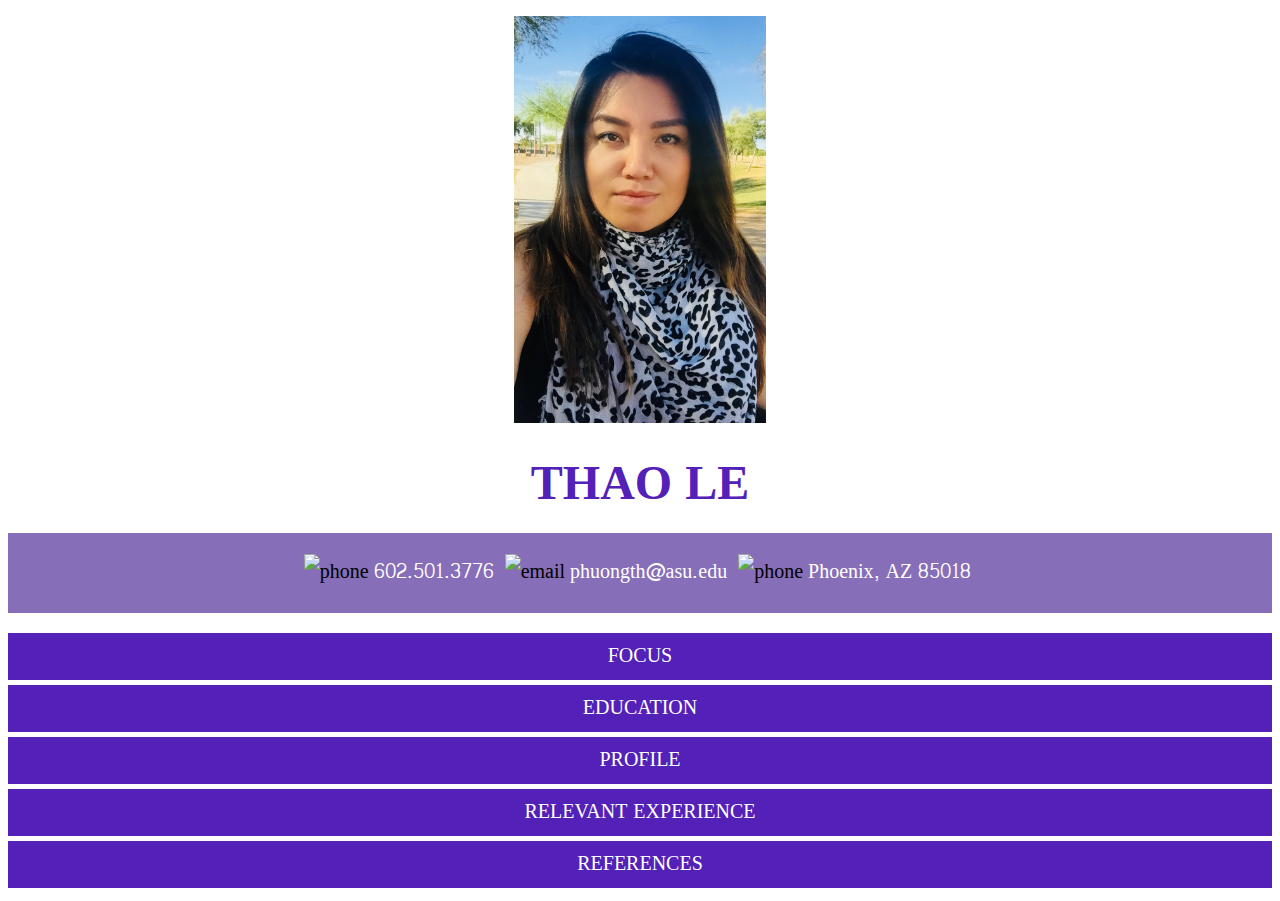
==== index.html @ 74590e68 "hi" ====
<!DOCTYPE html>
<html>
  <head>
    <link href='https://fonts.googleapis.com/css?family=Raleway' rel='stylesheet'>
    <link href='https://fonts.googleapis.com/css?family=Siemreap' rel='stylesheet'>
    <link href='styles.css' rel='stylesheet'>
    <title>Thao Le Resume</title>
  </head>
  



  <body>
    <div>
      <p><img src="./Headshot.jpg" alt="Headshot of Thao Le" class="center" width=20% height=20%></p>
      <h1>THAO LE</h1>
    </div>
    <div style="background-color: #876eb8; padding:5px; margin-bottom:20px">
      <h2><img src="https://cdn.onlinewebfonts.com/svg/img_250142.png" alt="phone" height=20px><a href="tel:602-501-3776">602.501.3776</a>
        <img src="https://static.thenounproject.com/png/12633-200.png" alt="email" height=20px><a href="mailto:phuongth@asu.edu">phuongth@asu.edu</a>
        <img src="https://i.dlpng.com/static/png/4069443-logo-maison-png-3-png-image-maison-png-512_512_preview.png" alt="phone" height=20px><a href="https://goo.gl/maps/dXLsofmzJtzz1F4w8" target="_blank">Phoenix, AZ 85018</a></h2>
    </div>
    <section id="accordion">
			<div>
				<input type="checkbox" id="check-1" />
				<label for="check-1">FOCUS</label>
				<article>
            <p>Wield my detail-oriented creativity, big picture problem-solving, and passion for education to drive results by cultivating a stress-free, engaging environment for learning</p>
				</article>
			</div>
			<div>
				<input type="checkbox" id="check-2" />
				<label for="check-2">EDUCATION</label>
				<article>
          <table>
            <tr>
              <th>School</th><th>Description</th><th>Year</th>
            </tr>
            <tr>
              <td>Arizona State University</td><td>Bachelor of Arts, Digital Culture, in progress</td><td>2017-present</td>
            </tr>
            <tr>
              <td>Glendale Community College</td><td>Prerequisite studies</td><td>2008-2010</td>
            </tr>
          </table>
				</article>
			</div>
			<div>
				<input type="checkbox" id="check-3" />
				<label for="check-3">PROFILE</label>
				<article>
          <ul>
            <li>Proficiency with various learning management system technologies</li>
            <li>Accomplished educational material developer for school children and adult learners</li>
            <li>Solid grasp of learning theory, comprehension testing, and grade reporting</li>
            <li>Strong technical command of the English language</li>
          </ul>
				</article>
			</div>
      <div>
				<input type="checkbox" id="check-4" />
				<label for="check-4">RELEVANT EXPERIENCE</label>
				<article>
          <ol type="I">
          <li class="title">INSTRUCTIONAL DESIGNER; LMS ADMIN // <em>2015 – present</em></li>
          <p class="company">American Express Company - Financial Intelligence Unit</p>
          <ul>
            <li>Create eLearning and blended learning programs based on ADDIE model and androgogical principles;</l>
            <li>Consult on wider learning initiatives to reduce manual involvment in training delivery;</li>
            <li>Establish and document training procedures</li>
            <li>Administer peer training in eLearning design and LMS administration</li>
            <li>Provide trainer coaching and feedback</li>
            <li>Provide creative solutions for career development</li>
          </ul>
          <p class="Achievements">Key Achievements</p>
          <ul>
            <li>Pioneer organization’s training program, producing five eLearning modules and successfully implementing blended learning model within one year of hire </li>
            <li>Increased AML program agility and transparency by implementing state of the art training solutions in multiple formats and transitioning manual tasks to automation </li>
          </ul>
          <li class="title">LEAD INSTRUCTIONAL DESIGNER // <em>2013 – 2015</em></li>
          <p class="company">Pace Americas, Ltd. servicing AT&T U-verse</p>
          <ul>
            <li>Project lead for over a dozen complete original training programs for new hires, continuing education, and leadership;</li>
            <li>Successfully implement blended learning model for on- and off-site learners;</li>
            <li>Establish and maintain an internal and external LMS;</li>
            <li>Partner with leadership to align, define and document process across 3 sites</li>
          </ul>
          <p class="Achievements">Key Achievements</p>
          <ul>
            <li>Increase training throughput from 55% to 75% in one fiscal year</li>
            <li>Create 10 new curricula with limited resources and tight deadlines</l1>
          </ul>

          <li class="title">INSTRUCTIONAL ASSISTANT PRIMARY I // <em>2008-2011</em></li>
          <p class="company">Alhambra School District</p>
          <ul>
            <li>Develop learning and testing material based on a state provided rubric</li>
            <li>Carry out administrative tasks while class is being conducted
          </ul>
          <p class="Achievements">Key Achievements</p>
          <ul>
            <li>Advance a class of English Language Learners to reading a minimum of 60 words per minute within a 9-month school year</li>
          </ol>
				</article>
			</div>
      <div>
				<input type="checkbox" id="check-5" />
				<label for="check-5">REFERENCES</label>
				<article>
          <ul>
          <li>Nadine Boisnier  //  310.435.5953  //  nadine.boisnier@aexp.com</li>
          <li>Jackie Parr  //  480.734.4753  //  pilzejax@protonmail.com</li>
				</article>
			</div>
		</section>
  </body>
</html>
---- styles.css ----
h1, h2 {
  font-family: 'Siemreap', serif;
  font-weight: normal;
  text-align: center;
}
a {
  color: white;
  padding: 5px;
  text-decoration: none;
}
h1 {
  font-size: 300%;
  font-weight: bold;
  color: #5321b8;
  margin: 5px;
  }
h2 {
  font-size: 1.25em;
  min-width: 300px;
}
p, ul, th, td {
  font-size: 1em;
  font-family: 'Raleway', sans-serif;
}
table, th, td {
  border: 0px solid black;
  border-collapse: collapse;
}
th, td {
  padding: 8px;
}
th {
  color: #876eb8;
}
table {
  margin-left: auto;
  margin-right: auto;
}
li.title {
  font-weight: bold;
  font-size: 1.1em;
  color: #876eb8;
}
p.company, p.Achievements {
  font-size: 1em;
  font-family: 'Siemreap',serif;
  font-style: italic;
  margin-top: 0px;
  margin-bottom: 0px;
}
p.Achievements {
  margin-top: 5px;
}
.center {
  display: block;
  margin-left: auto;
  margin-right: auto;
}
#accordion input {
   display: none;
}
#accordion label {
  font-family: 'Siemreap', serif;
  font-weight: normal;
  font-size: 1.25em;
  text-align: center;
  color: white;
  background-color: #5321b8;
  padding: 5px;
  min-width: 300px;
  cursor: pointer;
  display: block;
  margin-bottom: .25em;
  z-index: 20;
}
#accordion label:hover {
  background: #876eb8;
}
#accordion input:checked + label {
  background: #876eb8;
  border-bottom-right-radius: 0;
  border-bottom-left-radius: 0;
  color: white;
  margin-bottom: 0;
}
#accordion article {
  background: #f2f2f2;
  height:0px;
  overflow:hidden;
  z-index:10;
}
#accordion article p {
  padding: 1em;
}
#accordion input:checked article {
}
#accordion input:checked ~ article {
  border-bottom-left-radius: .25em;
  border-bottom-right-radius: .25em;
  height: auto;
  margin-bottom: .125em;
}
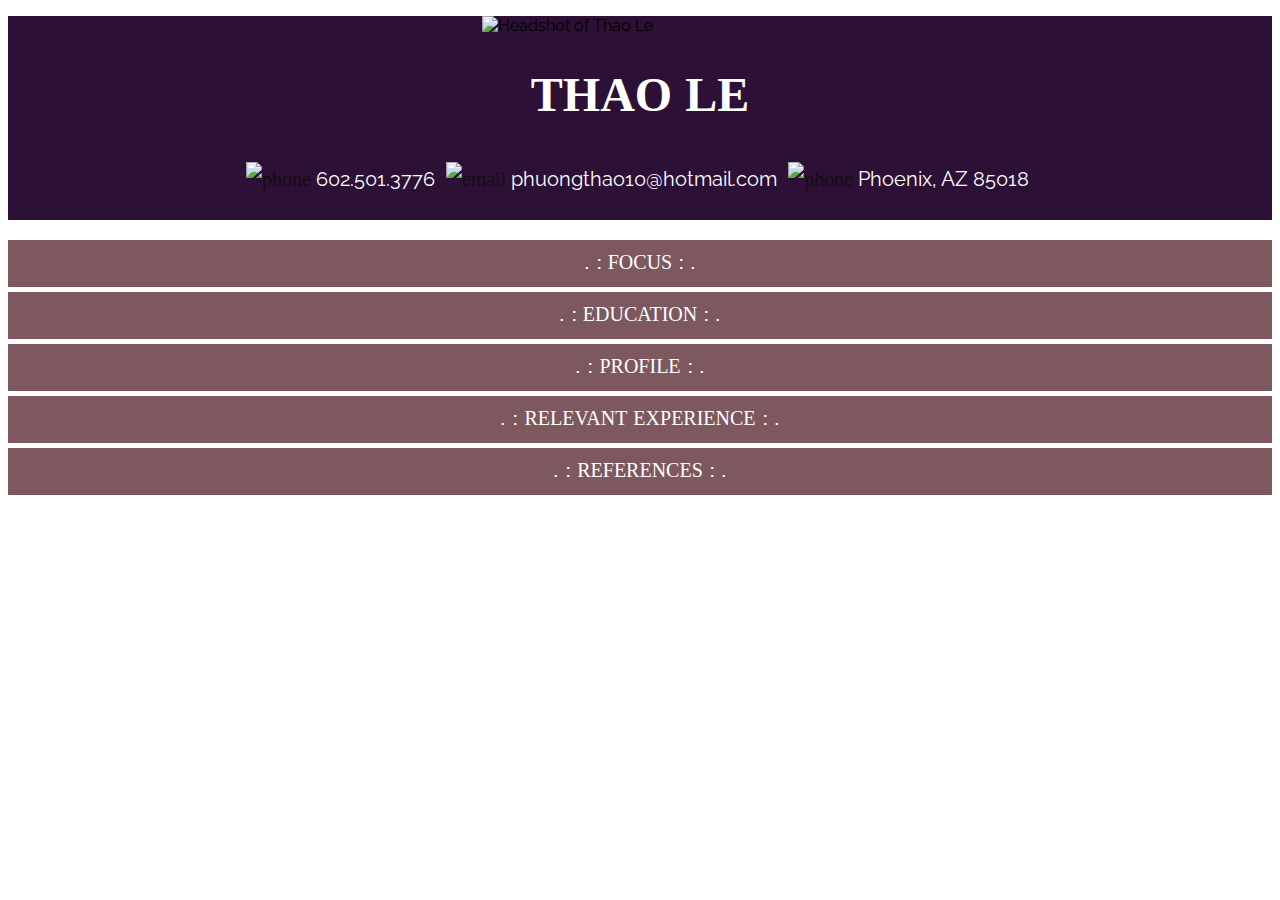
==== commit d0e8a3a6: "A8" ====
--- a/index.html
+++ b/index.html
@@ -6,31 +6,31 @@
     <link href='styles.css' rel='stylesheet'>
     <title>Thao Le Resume</title>
   </head>
-  
+
 
 
 
   <body>
-    <div>
-      <p><img src="./Headshot.jpg" alt="Headshot of Thao Le" class="center" width=20% height=20%></p>
+    <div style="background-color: #2d1036">
+      <p><img src="./Headshot.png" alt="Headshot of Thao Le" class="center" width=25% height=25%></p>
       <h1>THAO LE</h1>
     </div>
-    <div style="background-color: #876eb8; padding:5px; margin-bottom:20px">
-      <h2><img src="https://cdn.onlinewebfonts.com/svg/img_250142.png" alt="phone" height=20px><a href="tel:602-501-3776">602.501.3776</a>
-        <img src="https://static.thenounproject.com/png/12633-200.png" alt="email" height=20px><a href="mailto:phuongth@asu.edu">phuongth@asu.edu</a>
-        <img src="https://i.dlpng.com/static/png/4069443-logo-maison-png-3-png-image-maison-png-512_512_preview.png" alt="phone" height=20px><a href="https://goo.gl/maps/dXLsofmzJtzz1F4w8" target="_blank">Phoenix, AZ 85018</a></h2>
+    <div style="background-color: #2d1036; padding:5px; margin-bottom:20px">
+      <h2><img src="https://icon-library.net/images/phone-icon-white/phone-icon-white-5.jpg" alt="phone" height=20px><a href="tel:602-501-3776">602.501.3776</a>
+        <img src="https://icon-library.net/images/white-email-icon-png/white-email-icon-png-16.jpg" alt="email" height=20px><a href="mailto:phuongthao10@hotmail.com">phuongthao10@hotmail.com</a>
+        <img src="https://secure.webtoolhub.com/static/resources/icons/set94/f7e6479a.png" alt="phone" height=20px><a href="https://goo.gl/maps/dXLsofmzJtzz1F4w8" target="_blank">Phoenix, AZ 85018</a></h2>
     </div>
     <section id="accordion">
 			<div>
 				<input type="checkbox" id="check-1" />
-				<label for="check-1">FOCUS</label>
+				<label for="check-1">. : FOCUS : .</label>
 				<article>
             <p>Wield my detail-oriented creativity, big picture problem-solving, and passion for education to drive results by cultivating a stress-free, engaging environment for learning</p>
 				</article>
 			</div>
 			<div>
 				<input type="checkbox" id="check-2" />
-				<label for="check-2">EDUCATION</label>
+				<label for="check-2">. : EDUCATION : .</label>
 				<article>
           <table>
             <tr>
@@ -47,7 +47,7 @@
 			</div>
 			<div>
 				<input type="checkbox" id="check-3" />
-				<label for="check-3">PROFILE</label>
+				<label for="check-3">. : PROFILE : .</label>
 				<article>
           <ul>
             <li>Proficiency with various learning management system technologies</li>
@@ -59,7 +59,7 @@
 			</div>
       <div>
 				<input type="checkbox" id="check-4" />
-				<label for="check-4">RELEVANT EXPERIENCE</label>
+				<label for="check-4">. : RELEVANT EXPERIENCE : .</label>
 				<article>
           <ol type="I">
           <li class="title">INSTRUCTIONAL DESIGNER; LMS ADMIN // <em>2015 – present</em></li>
@@ -105,7 +105,7 @@
 			</div>
       <div>
 				<input type="checkbox" id="check-5" />
-				<label for="check-5">REFERENCES</label>
+				<label for="check-5">. : REFERENCES : .</label>
 				<article>
           <ul>
           <li>Nadine Boisnier  //  310.435.5953  //  nadine.boisnier@aexp.com</li>
--- a/styles.css
+++ b/styles.css
@@ -7,16 +7,18 @@
   color: white;
   padding: 5px;
   text-decoration: none;
+  font-family: 'Raleway', sans-serif;
 }
 h1 {
   font-size: 300%;
   font-weight: bold;
-  color: #5321b8;
-  margin: 5px;
+  color: white;
+  margin: 0px;
   }
 h2 {
   font-size: 1.25em;
   min-width: 300px;
+  color: #140D14;
 }
 p, ul, th, td {
   font-size: 1em;
@@ -30,7 +32,7 @@
   padding: 8px;
 }
 th {
-  color: #876eb8;
+  color: #7D585E;
 }
 table {
   margin-left: auto;
@@ -39,7 +41,7 @@
 li.title {
   font-weight: bold;
   font-size: 1.1em;
-  color: #876eb8;
+  color: #7D585E;
 }
 p.company, p.Achievements {
   font-size: 1em;
@@ -65,7 +67,7 @@
   font-size: 1.25em;
   text-align: center;
   color: white;
-  background-color: #5321b8;
+  background-color: #7D585E;
   padding: 5px;
   min-width: 300px;
   cursor: pointer;
@@ -74,10 +76,10 @@
   z-index: 20;
 }
 #accordion label:hover {
-  background: #876eb8;
+  background: #543a3e;
 }
 #accordion input:checked + label {
-  background: #876eb8;
+  background: #543a3e;
   border-bottom-right-radius: 0;
   border-bottom-left-radius: 0;
   color: white;
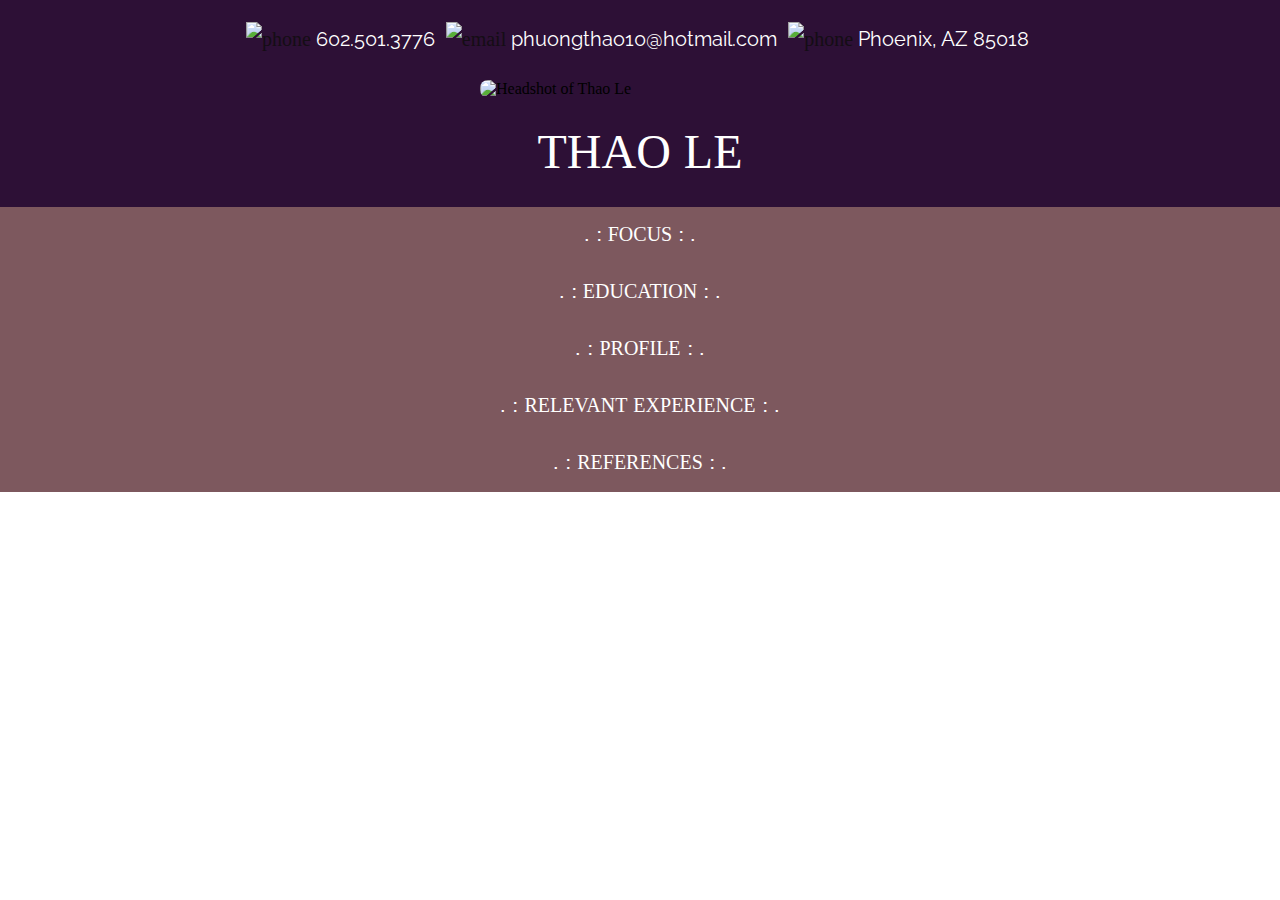
==== commit 184c6434: "A8" ====
--- a/index.html
+++ b/index.html
@@ -4,22 +4,28 @@
     <link href='https://fonts.googleapis.com/css?family=Raleway' rel='stylesheet'>
     <link href='https://fonts.googleapis.com/css?family=Siemreap' rel='stylesheet'>
     <link href='styles.css' rel='stylesheet'>
-    <title>Thao Le Resume</title>
+    <title>Instructional Design Expert</title>
   </head>
 
 
 
 
   <body>
-    <div style="background-color: #2d1036">
-      <p><img src="./Headshot.png" alt="Headshot of Thao Le" class="center" width=25% height=25%></p>
-      <h1>THAO LE</h1>
-    </div>
-    <div style="background-color: #2d1036; padding:5px; margin-bottom:20px">
+    <div style="background-color: #2d1036; padding:5px">
       <h2><img src="https://icon-library.net/images/phone-icon-white/phone-icon-white-5.jpg" alt="phone" height=20px><a href="tel:602-501-3776">602.501.3776</a>
         <img src="https://icon-library.net/images/white-email-icon-png/white-email-icon-png-16.jpg" alt="email" height=20px><a href="mailto:phuongthao10@hotmail.com">phuongthao10@hotmail.com</a>
         <img src="https://secure.webtoolhub.com/static/resources/icons/set94/f7e6479a.png" alt="phone" height=20px><a href="https://goo.gl/maps/dXLsofmzJtzz1F4w8" target="_blank">Phoenix, AZ 85018</a></h2>
     </div>
+    <div class="container" style="background-color: #2d1036">
+      <img src="./Headshot.png" alt="Headshot of Thao Le" class="center" width=25% height=25%>
+      <div class="overlay">
+        <div class="text">Contact me &UpArrowBar; <br><br><br><br> Get to know me &DownArrowBar;</div>
+        </div>
+      </div>
+    <div style="background-color: #2d1036">
+      <h1>THAO LE</h1>
+    </div>
+
     <section id="accordion">
 			<div>
 				<input type="checkbox" id="check-1" />
--- a/styles.css
+++ b/styles.css
@@ -1,3 +1,6 @@
+body {
+  margin: 0px;
+}
 h1, h2 {
   font-family: 'Siemreap', serif;
   font-weight: normal;
@@ -11,9 +14,11 @@
 }
 h1 {
   font-size: 300%;
-  font-weight: bold;
   color: white;
-  margin: 0px;
+  margin-bottom: 10px;
+  margin-block-start: 0px;
+  margin-block-end: 0px;
+  padding: 10px;
   }
 h2 {
   font-size: 1.25em;
@@ -57,6 +62,40 @@
   display: block;
   margin-left: auto;
   margin-right: auto;
+  border-radius: 8px;
+}
+.container {
+  position: relative;
+  width: 100%;
+}
+.overlay {
+  position: absolute;
+  top: 0;
+  bottom: 0;
+  left: 0;
+  right: 0;
+  height: 100%;
+  width: 100%;
+  opacity: 0;
+  transition: .5s ease;
+  background-color: #2d1036;
+}
+.container:hover .overlay {
+  opacity: .8;
+}
+.text {
+  color: white;
+  font-size: 1.25em;
+  text-align: center;
+  text-shadow: 1.5px 1.5px black;
+  font-family: 'Raleway', sans-serif;
+  font-weight: bold;
+  position: absolute;
+  top: 50%;
+  left: 50%;
+  transform: translate(-50%, -50%);
+  -ms-transform: translate(-50%, -50%);
+  opacity: 1;
 }
 #accordion input {
    display: none;
@@ -68,11 +107,10 @@
   text-align: center;
   color: white;
   background-color: #7D585E;
-  padding: 5px;
+  padding: .5em;
   min-width: 300px;
   cursor: pointer;
   display: block;
-  margin-bottom: .25em;
   z-index: 20;
 }
 #accordion label:hover {
@@ -90,6 +128,9 @@
   height:0px;
   overflow:hidden;
   z-index:10;
+  margin-left: auto;
+  margin-right: auto;
+  background-size: contain;
 }
 #accordion article p {
   padding: 1em;
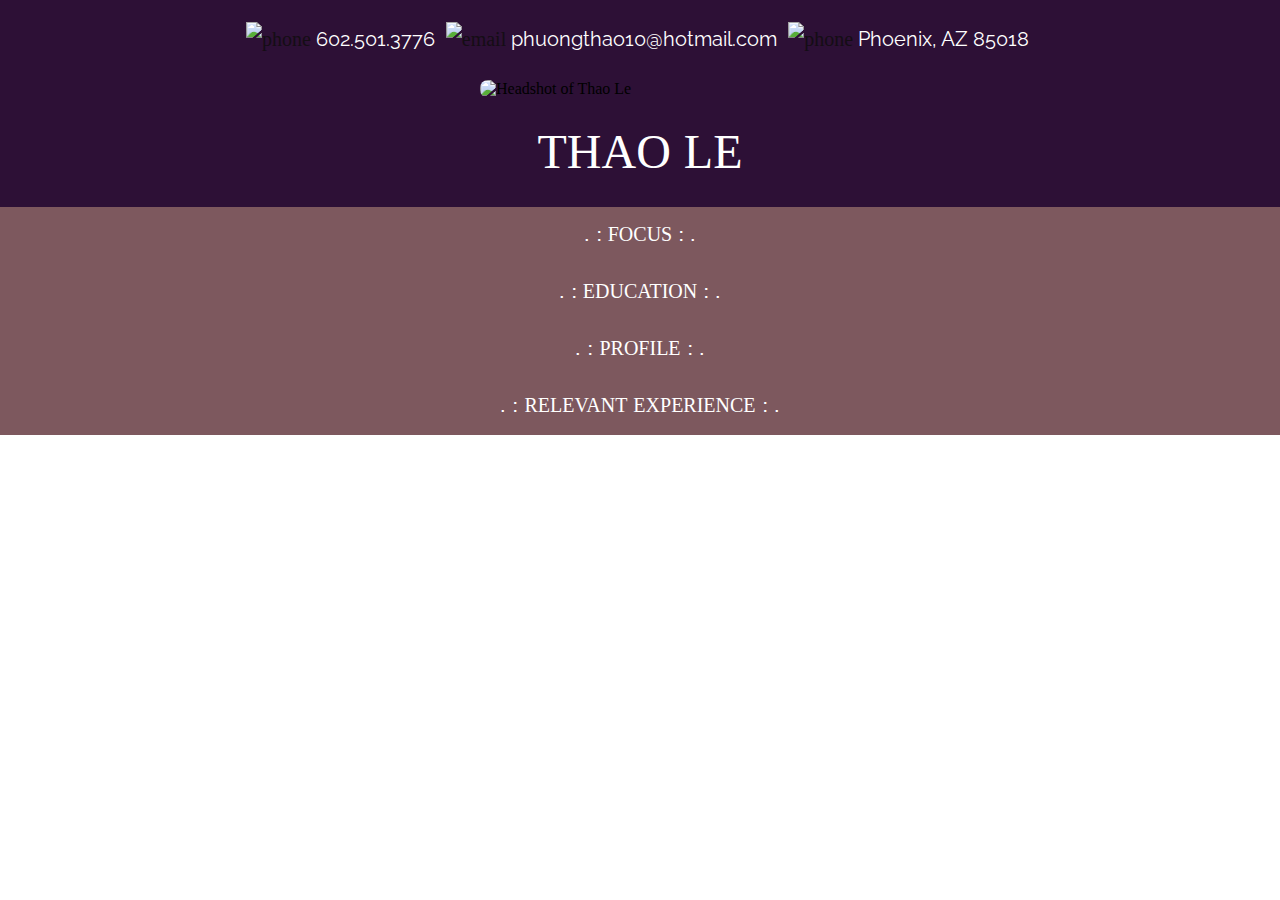
==== commit a350b4be: "update URL" ====
--- a/index.html
+++ b/index.html
@@ -109,15 +109,6 @@
           </ol>
 				</article>
 			</div>
-      <div>
-				<input type="checkbox" id="check-5" />
-				<label for="check-5">. : REFERENCES : .</label>
-				<article>
-          <ul>
-          <li>Nadine Boisnier  //  310.435.5953  //  nadine.boisnier@aexp.com</li>
-          <li>Jackie Parr  //  480.734.4753  //  pilzejax@protonmail.com</li>
-				</article>
-			</div>
 		</section>
   </body>
 </html>
